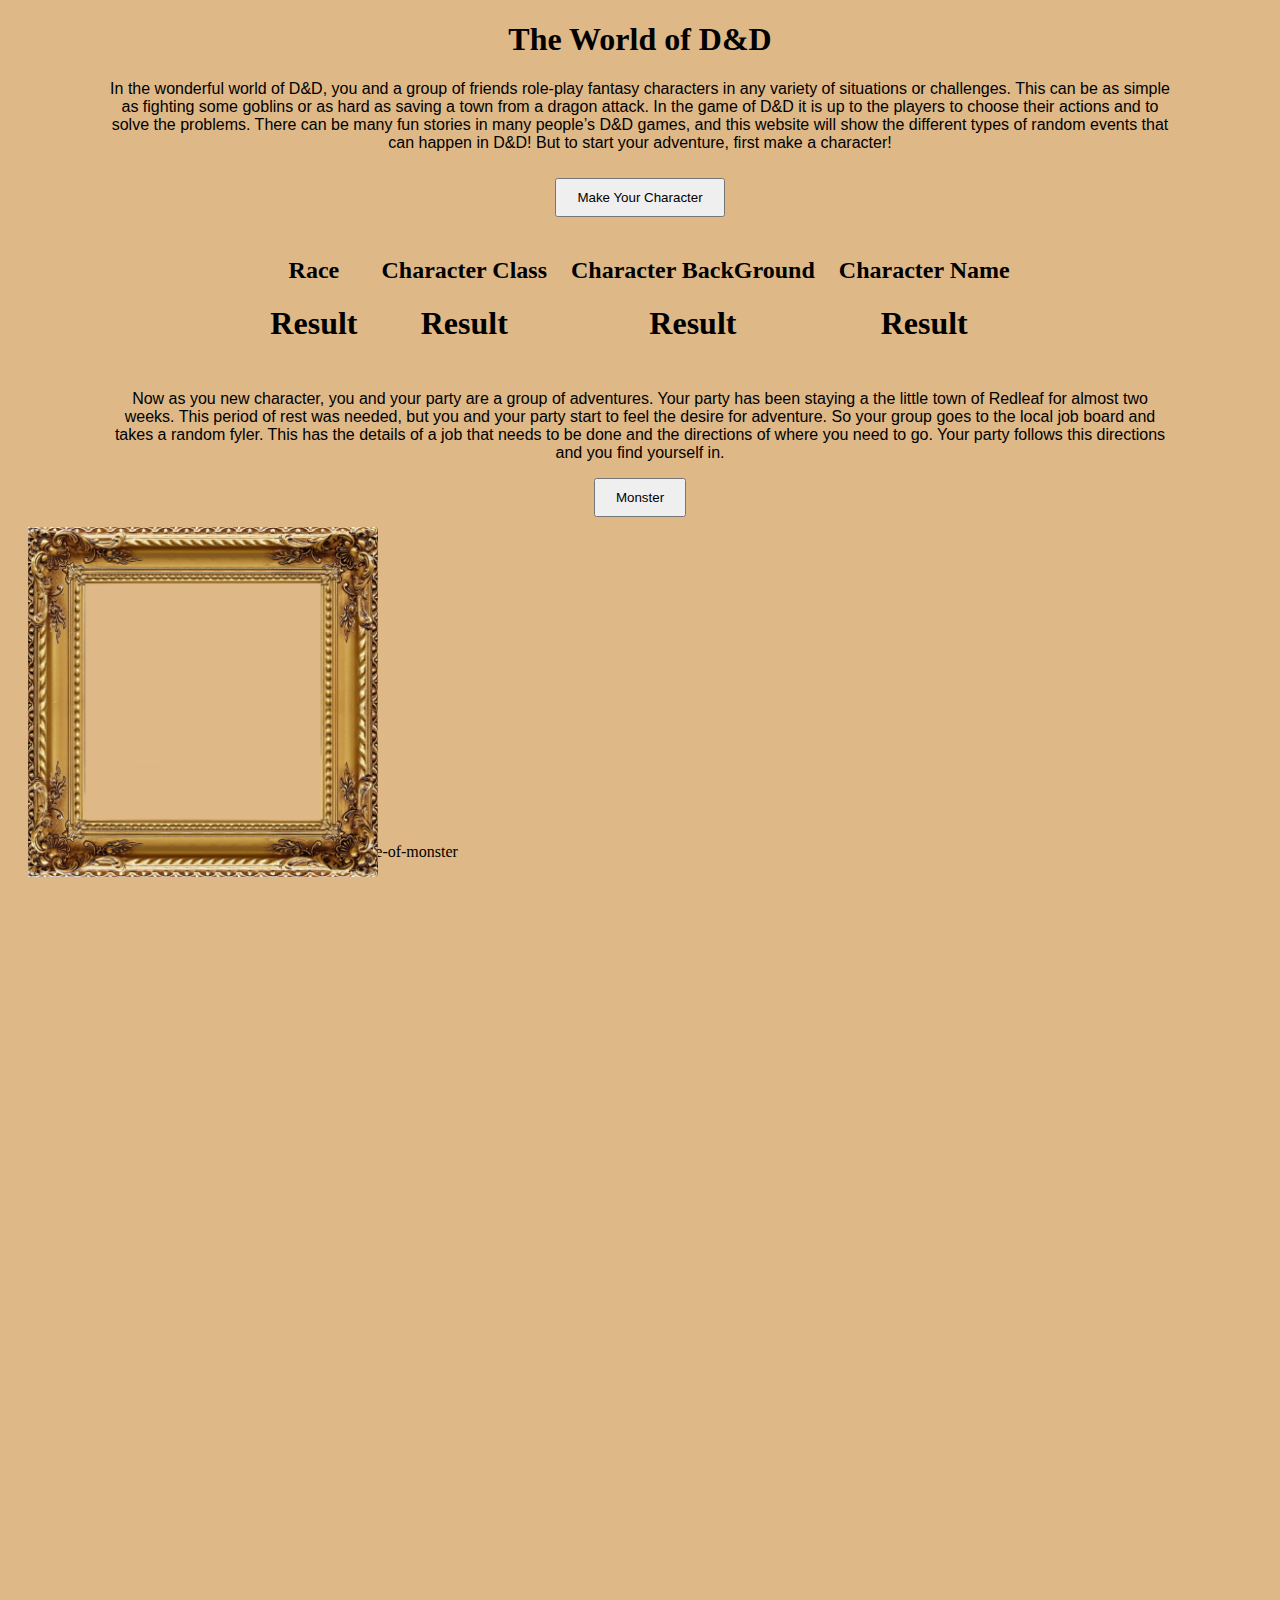
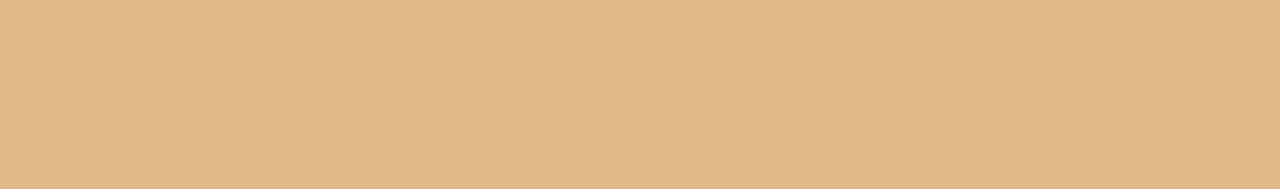
==== main.html @ ddc4aee4 "added monster ramdomizer" ====
<!DOCTYPE html>
<html lang="en">
  <head>
    <meta charset="UTF-8" />
    <meta http-equiv="X-UA-Compatible" content="IE=edge" />
    <meta name="viewport" content="width=device-width, initial-scale=1.0" />
    <link rel="stylesheet" href="./style/main.css" />
    <script src="./script/script.js" defer></script>
    <title>D&D Character Creator</title>
  </head>
  <body>
    <h1>The World of D&D</h1>
    <p>
      In the wonderful world of D&D, you and a group of friends role-play
      fantasy characters in any variety of situations or challenges. This can be
      as simple as fighting some goblins or as hard as saving a town from a
      dragon attack. In the game of D&D it is up to the players to choose their
      actions and to solve the problems. There can be many fun stories in many
      people’s D&D games, and this website will show the different types of
      random events that can happen in D&D! But to start your adventure, first
      make a character!
    </p>

    <div class="buttoncenter"><button>Make Your Character</button></div>
    <div>
      <h2>Race</h2>
      <h1 class="racelist">Result</h1>
    </div>

    <div>
      <h2>Character Class</h2>
      <h1 class="classlist">Result</h1>
    </div>

    <div>
      <h2>Character BackGround</h2>
      <h1 class="backgroundlist">Result</h1>
    </div>

    <div>
      <h2>Character Name</h2>
      <h1 class="namelist">Result</h1>
    </div>

    <p>
      Now as you new character, you and your party are a group of adventures.
      Your party has been staying a the little town of Redleaf for almost two
      weeks. This period of rest was needed, but you and your party start to
      feel the desire for adventure. So your group goes to the local job board
      and takes a random fyler. This has the details of a job that needs to be
      done and the directions of where you need to go. Your party follows this
      directions and you find yourself in.
    </p>

    <button id="jsstyle" onclick="display_monster_image();">Monster</button>

    <figure>
      <img class="monsterlist" scr="monsterlist" alt="image-of-monster" />
      <img
        class="frame"
        src="./images/golden-baroque-frame-transparent_720.png"
        alt="picture-frame"
      />
    </figure>
  </body>
</html>
---- style/main.css ----
body {
  text-align: center;
  background-color: burlywood;
}

p {
  font-family: "Franklin Gothic Medium", "Arial Narrow", Arial, sans-serif;
  font-size: 16px;
  padding-left: 100px;
  padding-right: 100px;
}

/*h2 {
  font-family: 
  font-size: 36px;
}*/

div {
  display: inline-block;
  padding: 10px;
}

button {
  display: block;
  padding: 10px 20px;

  margin: 0 auto;
}

.buttoncenter {
  display: flex;
  justify-content: center;
}

img {
  display: block;
  max-width: 350px;
  width: 100%;
  margin: 0 auto;
  padding: 10px 20px;
  align-self: center;
}

figure {
  margin: 0;
  position: relative;
  padding-top: 100%;
}

img {
  width: 100%;
  display: block;
}

.frame {
  position: absolute;
  top: 0;
}

.monsterlist {
  position: absolute;
  width: 40%;
  top: 25%;
  left: 15%;
}
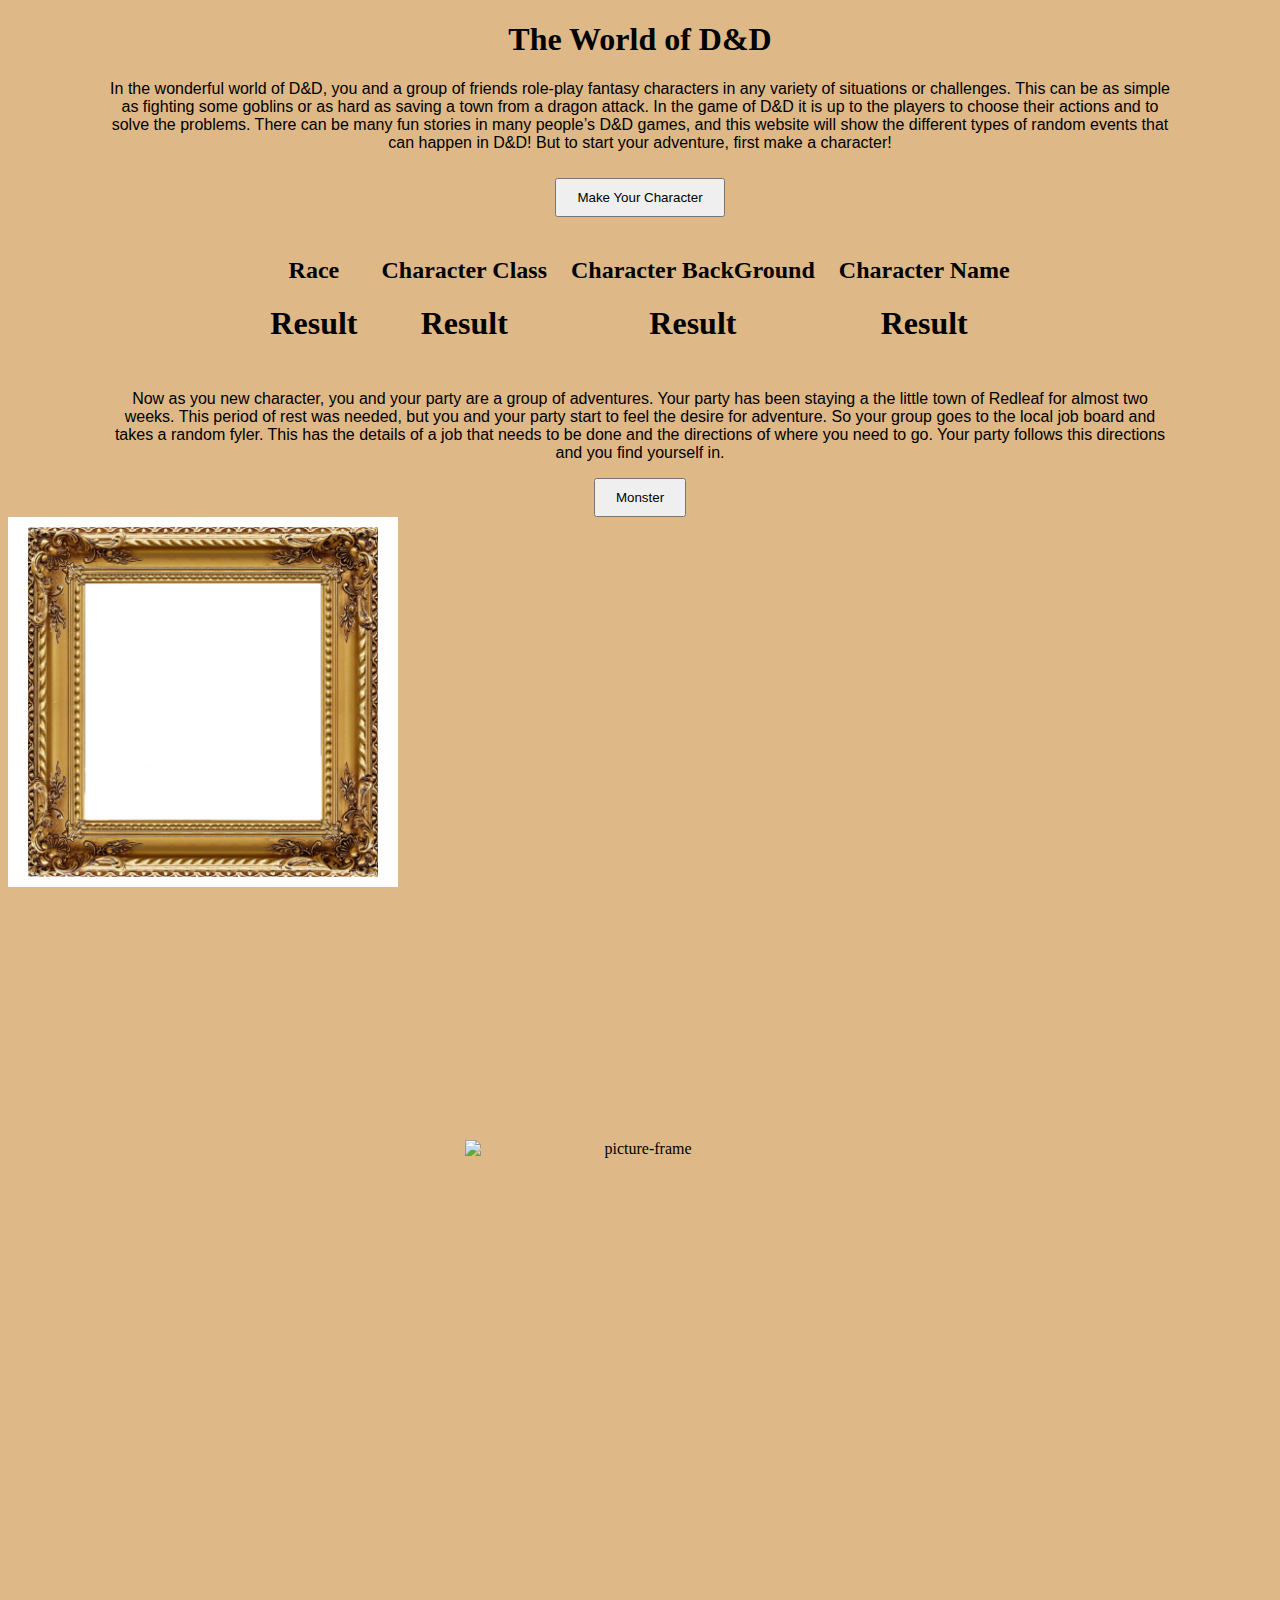
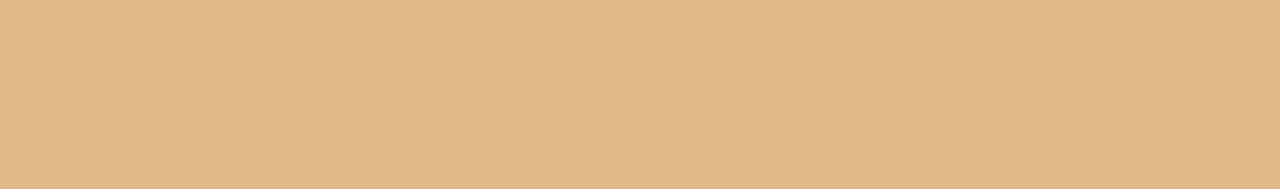
==== commit 302ca664: "fixing monster frame" ====
--- a/main.html
+++ b/main.html
@@ -55,12 +55,12 @@
     <button id="jsstyle" onclick="display_monster_image();">Monster</button>
 
     <figure>
-      <img class="monsterlist" scr="monsterlist" alt="image-of-monster" />
       <img
         class="frame"
         src="./images/golden-baroque-frame-transparent_720.png"
         alt="picture-frame"
       />
+      <img class="monster" src="" alt="picture-frame" />
     </figure>
   </body>
 </html>
--- a/style/main.css
+++ b/style/main.css
@@ -46,20 +46,21 @@
   position: relative;
   padding-top: 100%;
 }
-
 img {
   width: 100%;
   display: block;
 }
-
 .frame {
   position: absolute;
   top: 0;
+  background: white;
 }
-
-.monsterlist {
+.monster {
   position: absolute;
-  width: 40%;
-  top: 25%;
-  left: 15%;
+  width: 50%;
+  top: 0;
+  left: 0;
+  right: 0;
+  bottom: 0;
+  margin: auto;
 }
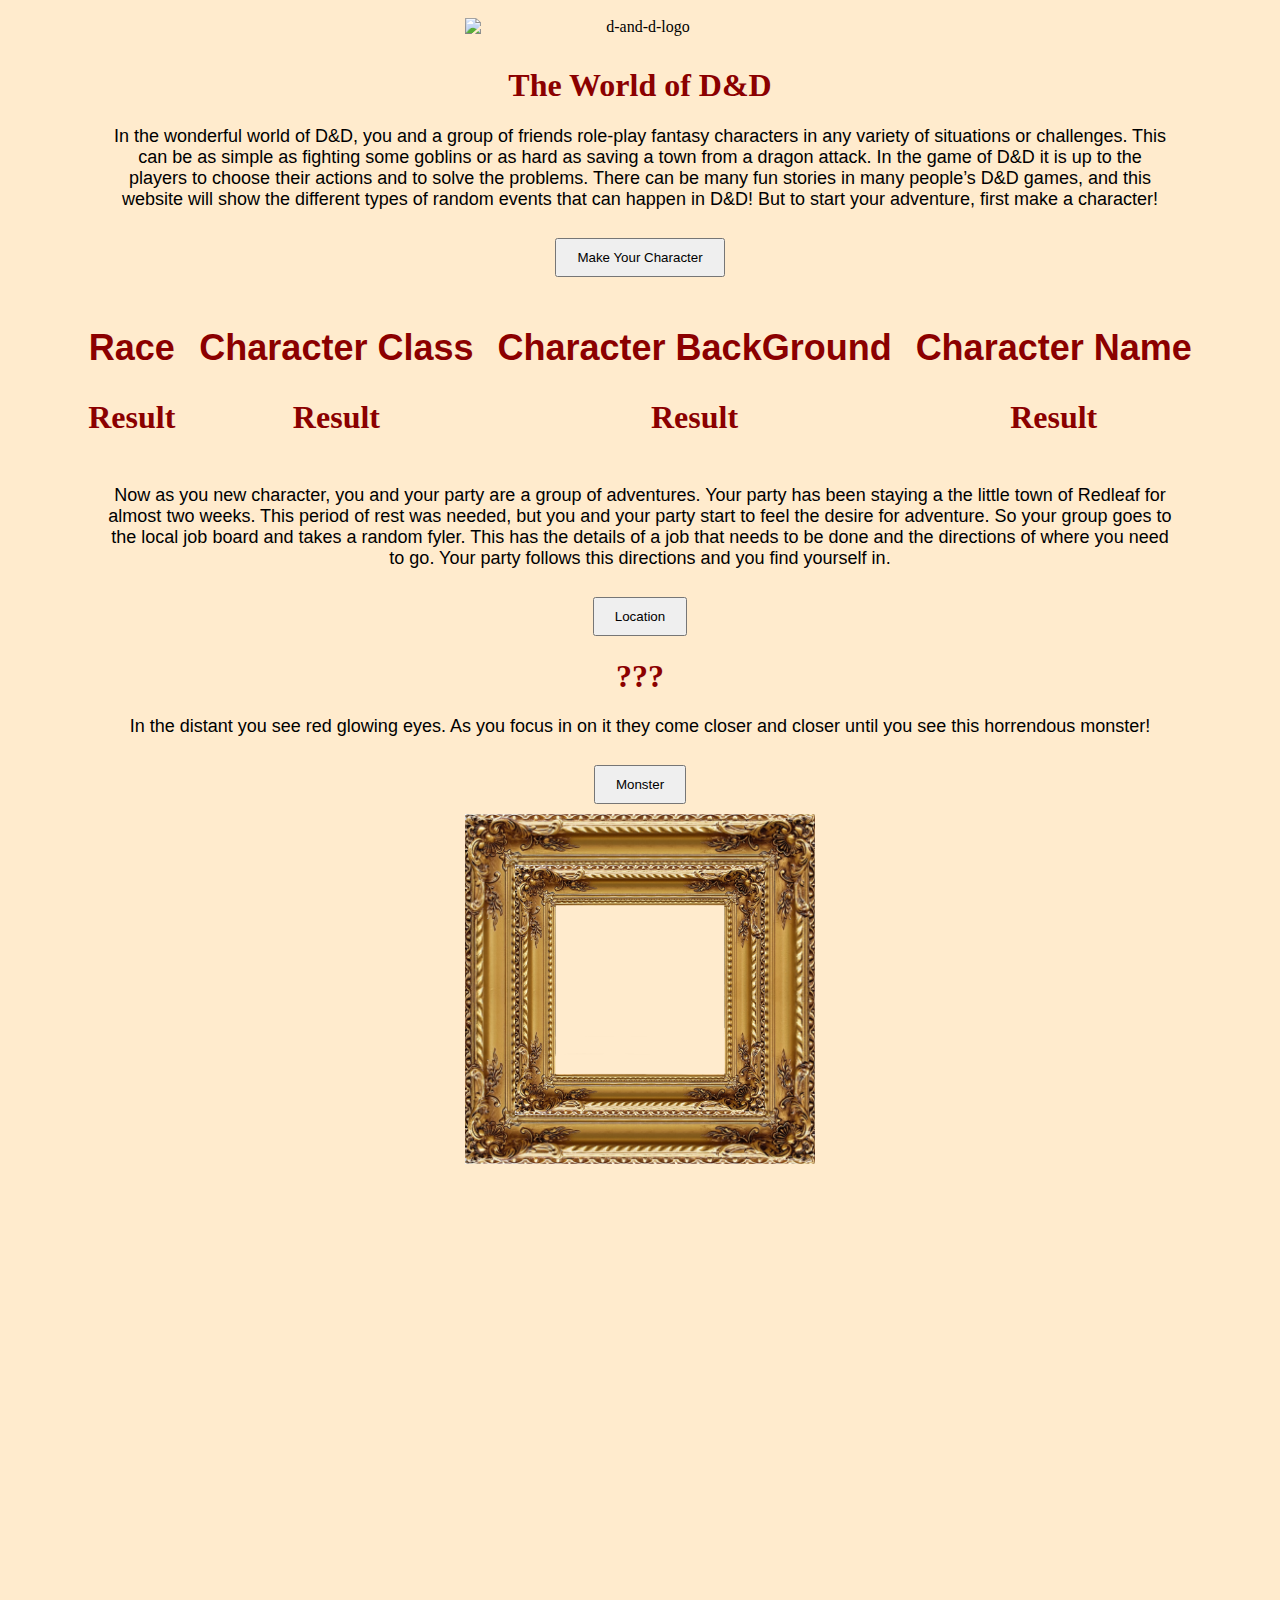
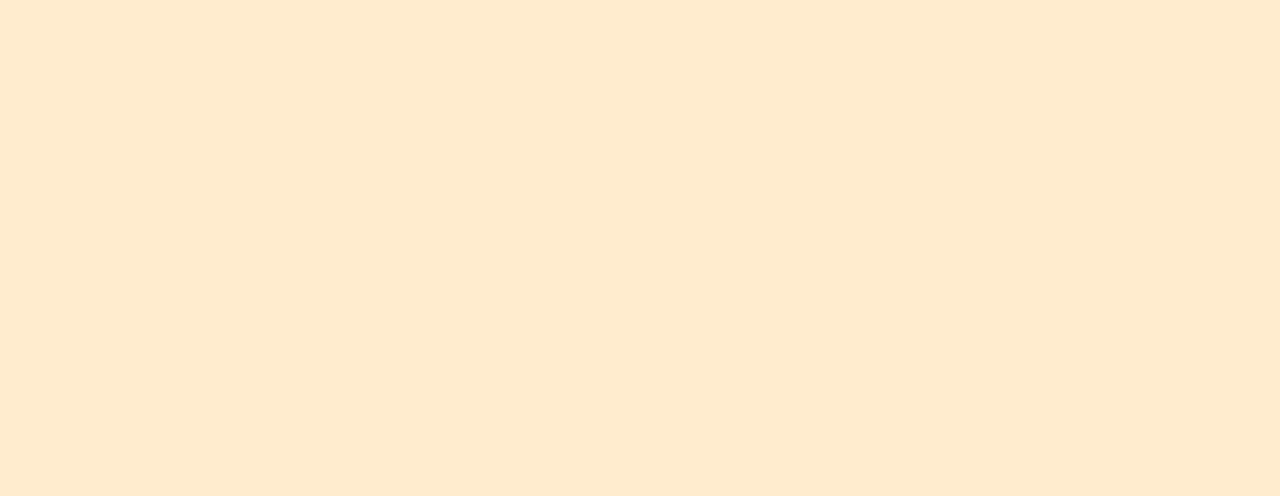
==== commit c22b5bac: "fixed monster images and added quest button" ====
--- a/main.html
+++ b/main.html
@@ -9,6 +9,8 @@
     <title>D&D Character Creator</title>
   </head>
   <body>
+    <img src="" alt="d-and-d-logo" />
+
     <h1>The World of D&D</h1>
     <p>
       In the wonderful world of D&D, you and a group of friends role-play
@@ -52,15 +54,31 @@
       directions and you find yourself in.
     </p>
 
+    <div>
+      <button class="quest">Location</button>
+      <h1 class="locationlist">???</h1>
+      <p>
+        In the distant you see red glowing eyes. As you focus in on it they come
+        closer and closer until you see this horrendous monster!
+      </p>
+    </div>
+
     <button id="jsstyle" onclick="display_monster_image();">Monster</button>
 
     <figure>
+      <div class="frame-moving">
+        <img
+          class="frame"
+          src="./images/golden-baroque-frame-transparent_720.png"
+          alt="picture-frame"
+        />
+      </div>
+
       <img
-        class="frame"
+        class="monster"
         src="./images/golden-baroque-frame-transparent_720.png"
-        alt="picture-frame"
+        alt="monster-img"
       />
-      <img class="monster" src="" alt="picture-frame" />
     </figure>
   </body>
 </html>
--- a/style/main.css
+++ b/style/main.css
@@ -1,19 +1,24 @@
 body {
   text-align: center;
-  background-color: burlywood;
+  background-color: blanchedalmond;
 }
 
 p {
-  font-family: "Franklin Gothic Medium", "Arial Narrow", Arial, sans-serif;
-  font-size: 16px;
+  font-family: "Lucida Sans", "Lucida Sans Regular", "Lucida Grande",
+    "Lucida Sans Unicode", Geneva, Verdana, sans-serif;
+  font-size: 18px;
   padding-left: 100px;
   padding-right: 100px;
 }
 
-/*h2 {
-  font-family: 
+h1 {
+  color: darkred;
+}
+h2 {
+  color: darkred;
+  font-family: Impact, Haettenschweiler, "Arial Narrow Bold", sans-serif;
   font-size: 36px;
-}*/
+}
 
 div {
   display: inline-block;
@@ -46,21 +51,27 @@
   position: relative;
   padding-top: 100%;
 }
+
 img {
   width: 100%;
   display: block;
 }
+
 .frame {
   position: absolute;
   top: 0;
-  background: white;
 }
+
+.frame-moving {
+  display: flex;
+  justify-content: center;
+}
+
 .monster {
   position: absolute;
-  width: 50%;
-  top: 0;
-  left: 0;
-  right: 0;
-  bottom: 0;
-  margin: auto;
+  width: 30%;
+  top: 4%;
+  left: 38.5%;
+  max-width: 250px;
+  height: 250px;
 }
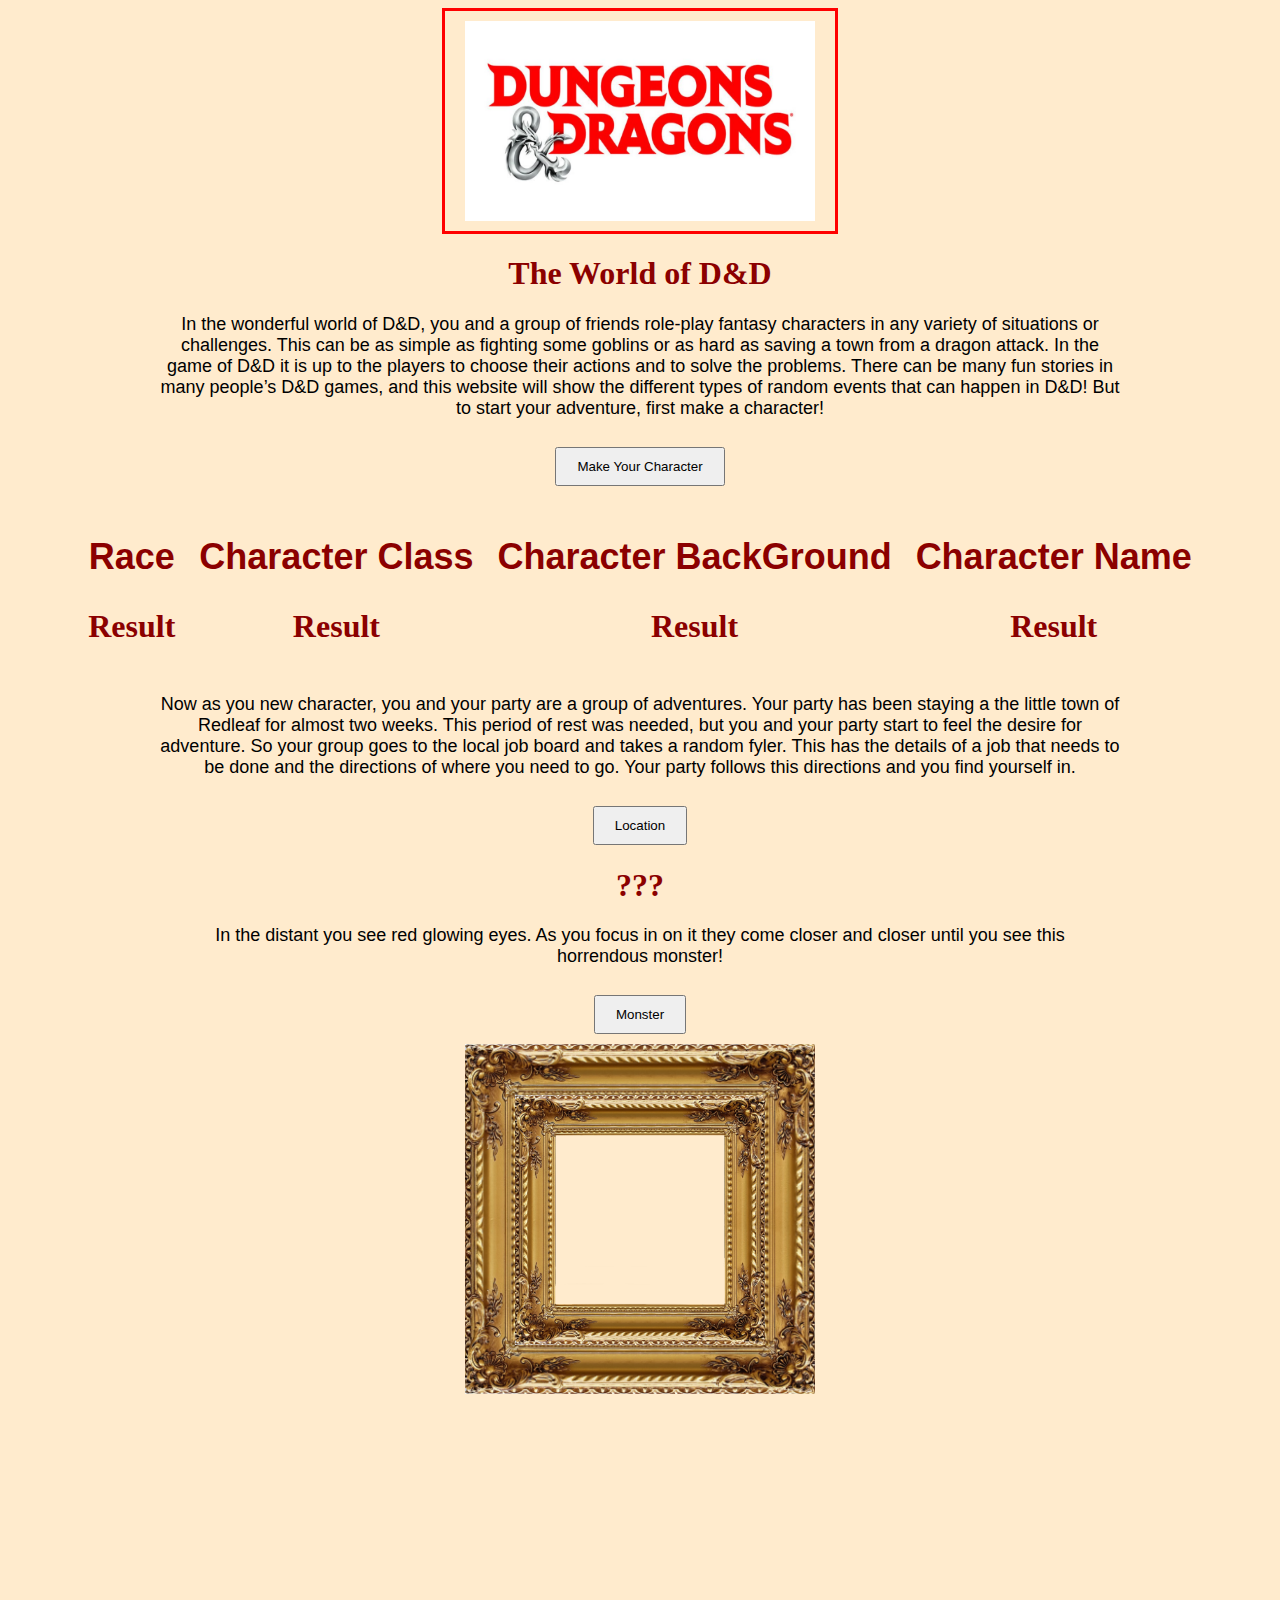
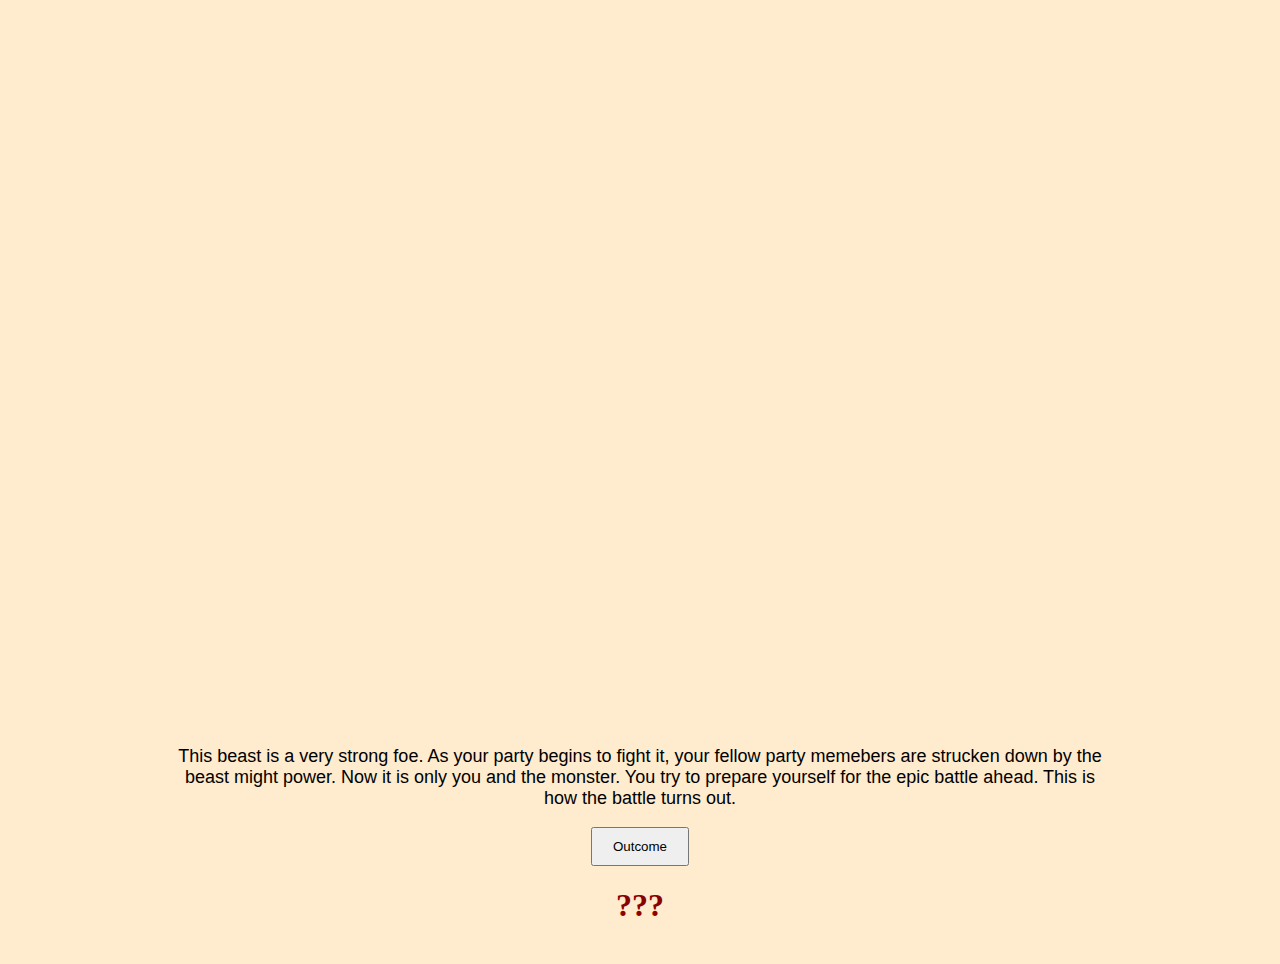
==== commit 523f3b0d: "fix logo image and double monster display issue" ====
--- a/main.html
+++ b/main.html
@@ -9,7 +9,7 @@
     <title>D&D Character Creator</title>
   </head>
   <body>
-    <img src="" alt="d-and-d-logo" />
+    <img class="firstpic" src="./images/D-D-Logo.jpg" alt="d-and-d-logo" />
 
     <h1>The World of D&D</h1>
     <p>
@@ -80,5 +80,16 @@
         alt="monster-img"
       />
     </figure>
+
+    <div>
+      <p>
+        This beast is a very strong foe. As your party begins to fight it, your
+        fellow party memebers are strucken down by the beast might power. Now it
+        is only you and the monster. You try to prepare yourself for the epic
+        battle ahead. This is how the battle turns out.
+      </p>
+      <button class="battle">Outcome</button>
+      <h1 class="battlelist">???</h1>
+    </div>
   </body>
 </html>
--- a/style/main.css
+++ b/style/main.css
@@ -7,8 +7,8 @@
   font-family: "Lucida Sans", "Lucida Sans Regular", "Lucida Grande",
     "Lucida Sans Unicode", Geneva, Verdana, sans-serif;
   font-size: 18px;
-  padding-left: 100px;
-  padding-right: 100px;
+  padding-left: 150px;
+  padding-right: 150px;
 }
 
 h1 {
@@ -45,6 +45,13 @@
   padding: 10px 20px;
   align-self: center;
 }
+.firstpic {
+  height: 200px;
+  width: 100vw;
+  border: 3px solid red;
+  margin: none;
+  padding: none;
+}
 
 figure {
   margin: 0;
@@ -75,3 +82,6 @@
   max-width: 250px;
   height: 250px;
 }
+.monsterlist {
+  display: none;
+}
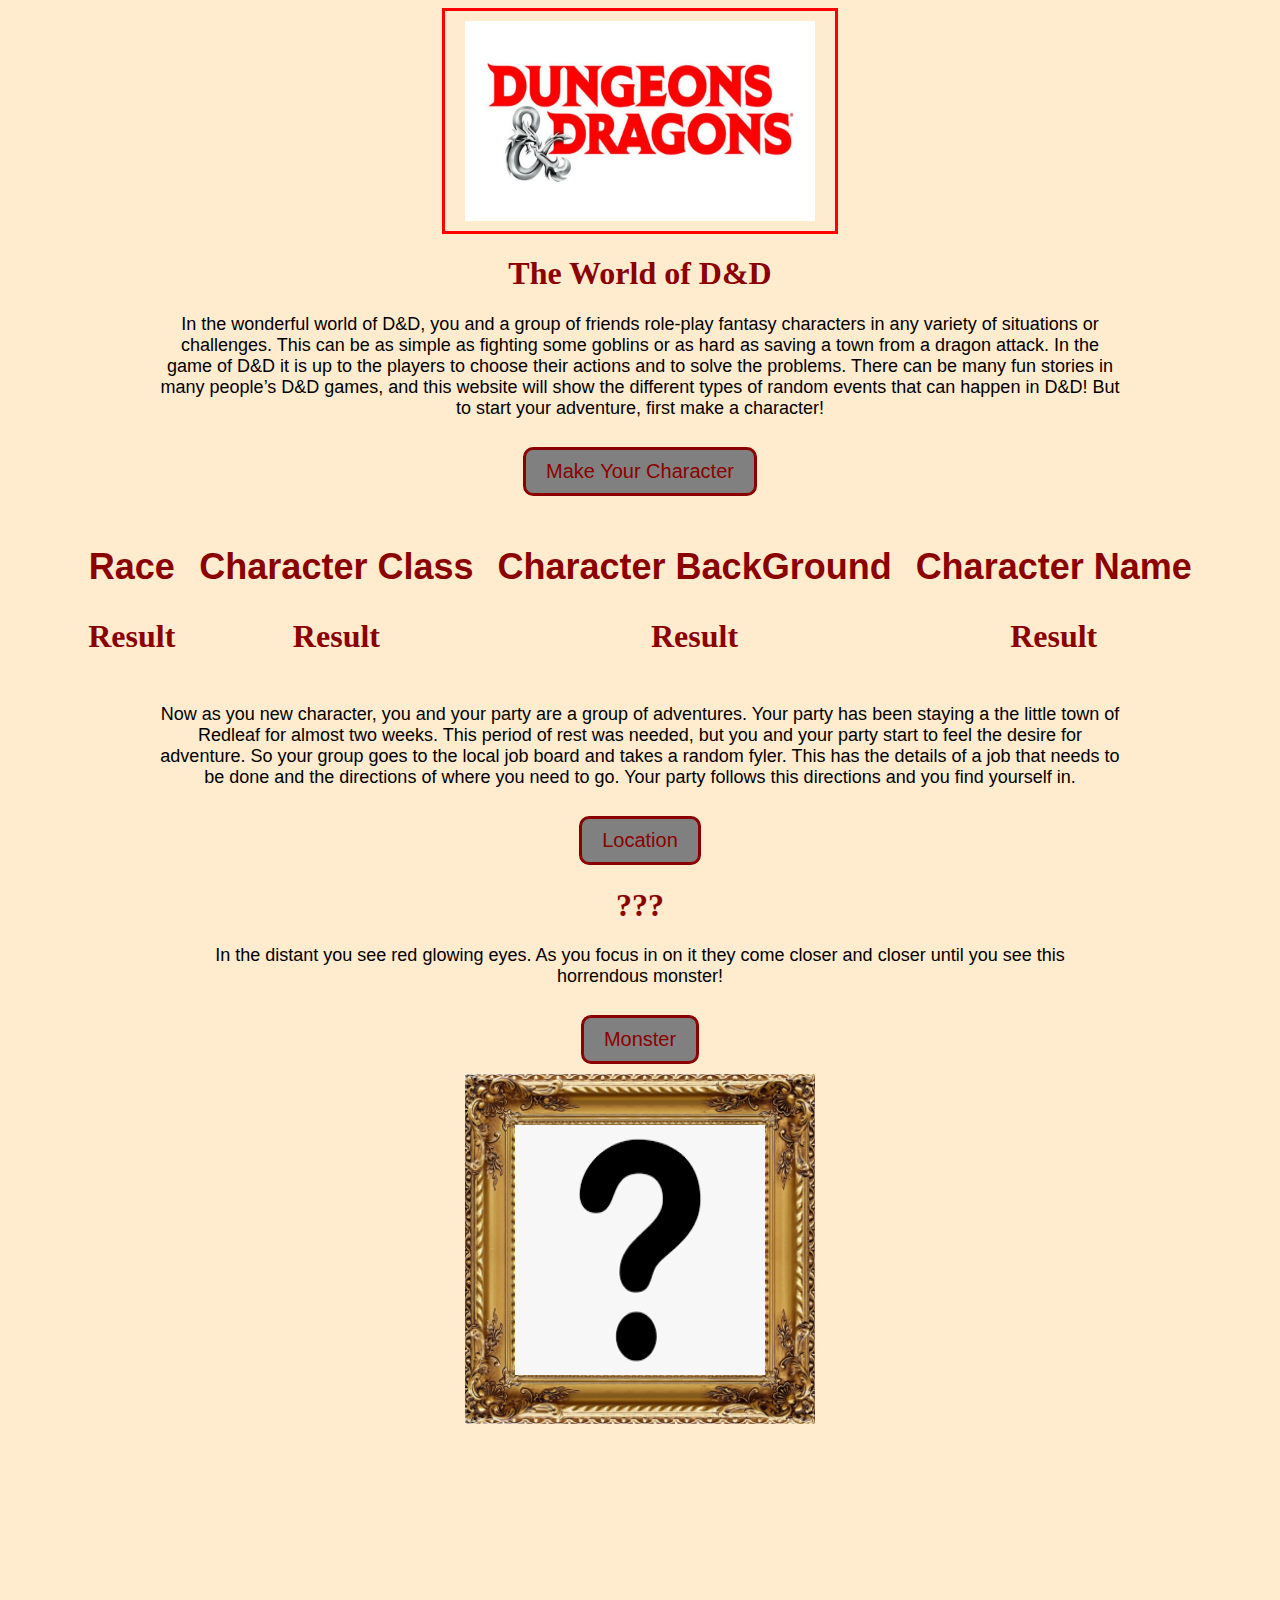
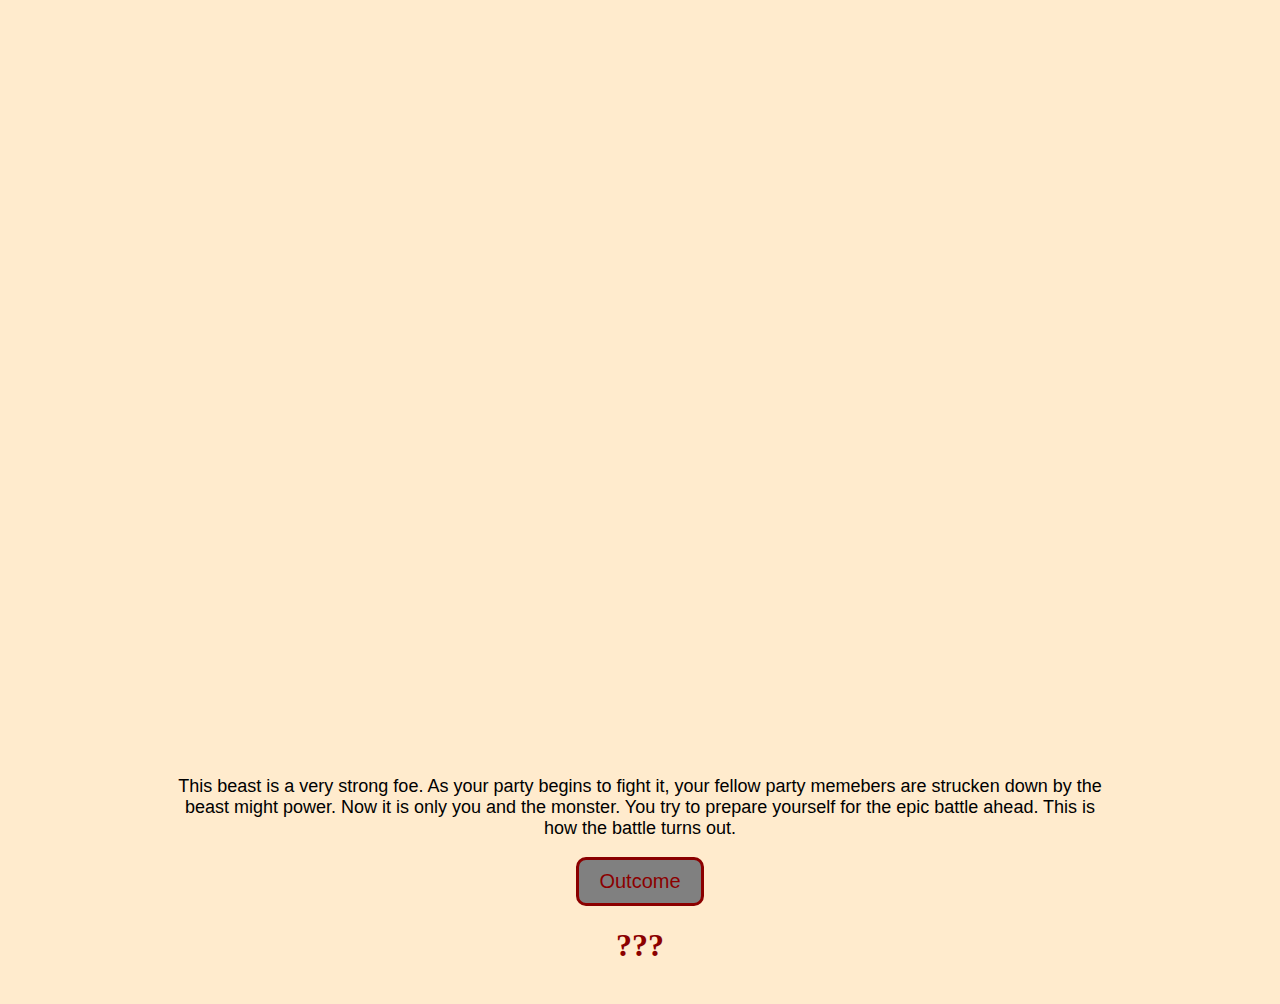
==== commit d97df833: "finished ending array and started on clean up" ====
--- a/main.html
+++ b/main.html
@@ -73,15 +73,10 @@
           alt="picture-frame"
         />
       </div>
-
-      <img
-        class="monster"
-        src="./images/golden-baroque-frame-transparent_720.png"
-        alt="monster-img"
-      />
+      <img class="monster" src="./images/question mark.png" alt="monster-img" />
     </figure>
 
-    <div>
+    <div class="ending">
       <p>
         This beast is a very strong foe. As your party begins to fight it, your
         fellow party memebers are strucken down by the beast might power. Now it
--- a/style/main.css
+++ b/style/main.css
@@ -28,8 +28,13 @@
 button {
   display: block;
   padding: 10px 20px;
-
+  color: darkred;
+  border: 3px solid darkred;
+  font-family: Impact, Haettenschweiler, "Arial Narrow Bold", sans-serif;
+  background-color: grey;
   margin: 0 auto;
+  font-size: 20px;
+  border-radius: 10px;
 }
 
 .buttoncenter {
@@ -85,3 +90,44 @@
 .monsterlist {
   display: none;
 }
+
+.ending {
+}
+
+/* Mobile Rules*/
+@media (max-width: 767px) {
+  p {
+    font-family: "Lucida Sans", "Lucida Sans Regular", "Lucida Grande",
+      "Lucida Sans Unicode", Geneva, Verdana, sans-serif;
+    font-size: 18px;
+    padding-left: 10px;
+    padding-right: 10px;
+  }
+  .firstpic {
+    height: 100px;
+    width: 200px;
+    border: 3px solid red;
+    margin: none;
+    padding: none;
+  }
+  .monster {
+    position: absolute;
+    width: 68%;
+    top: 13%;
+    left: 10%;
+    max-width: 250px;
+    height: 250px;
+  }
+  h1 {
+    color: darkred;
+    padding-bottom: none;
+    margin: none;
+  }
+  h2 {
+    color: darkred;
+    font-family: Impact, Haettenschweiler, "Arial Narrow Bold", sans-serif;
+    font-size: 36px;
+    padding-bottom: none;
+    margin: none;
+  }
+}
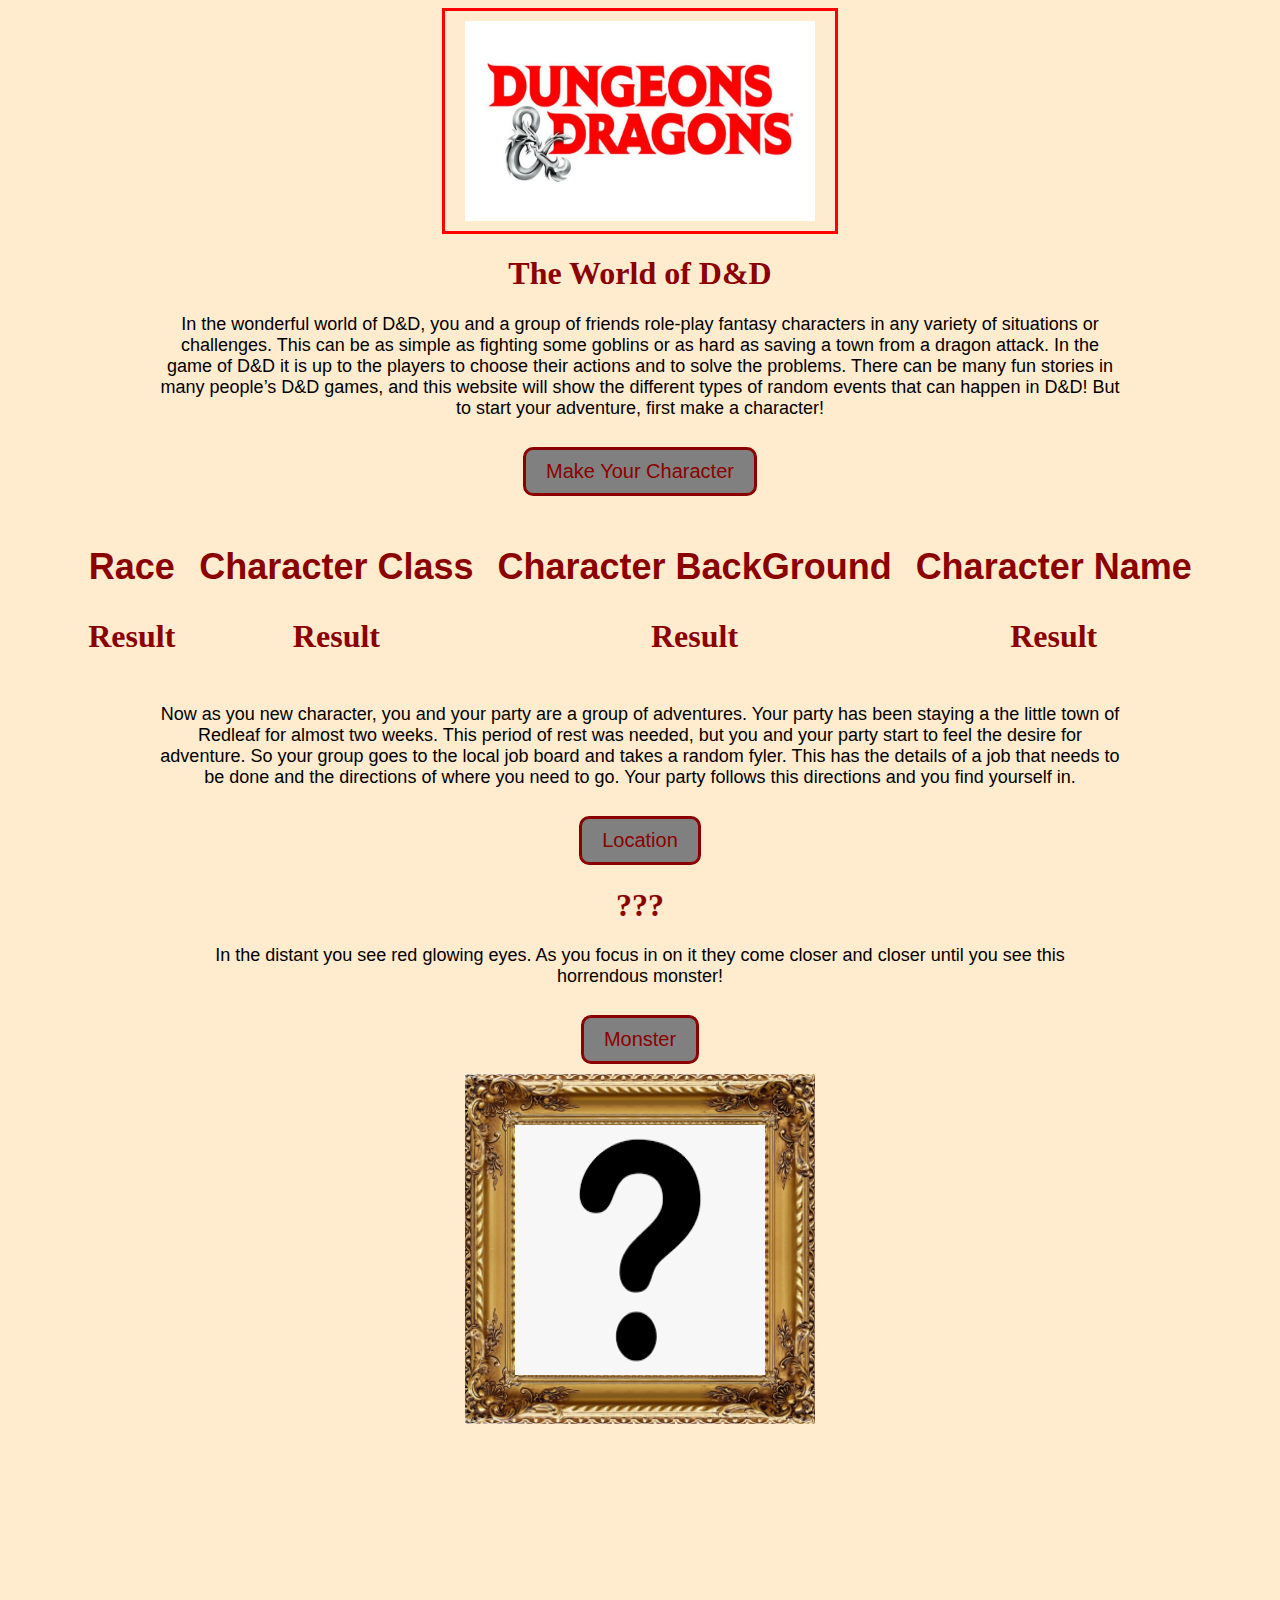
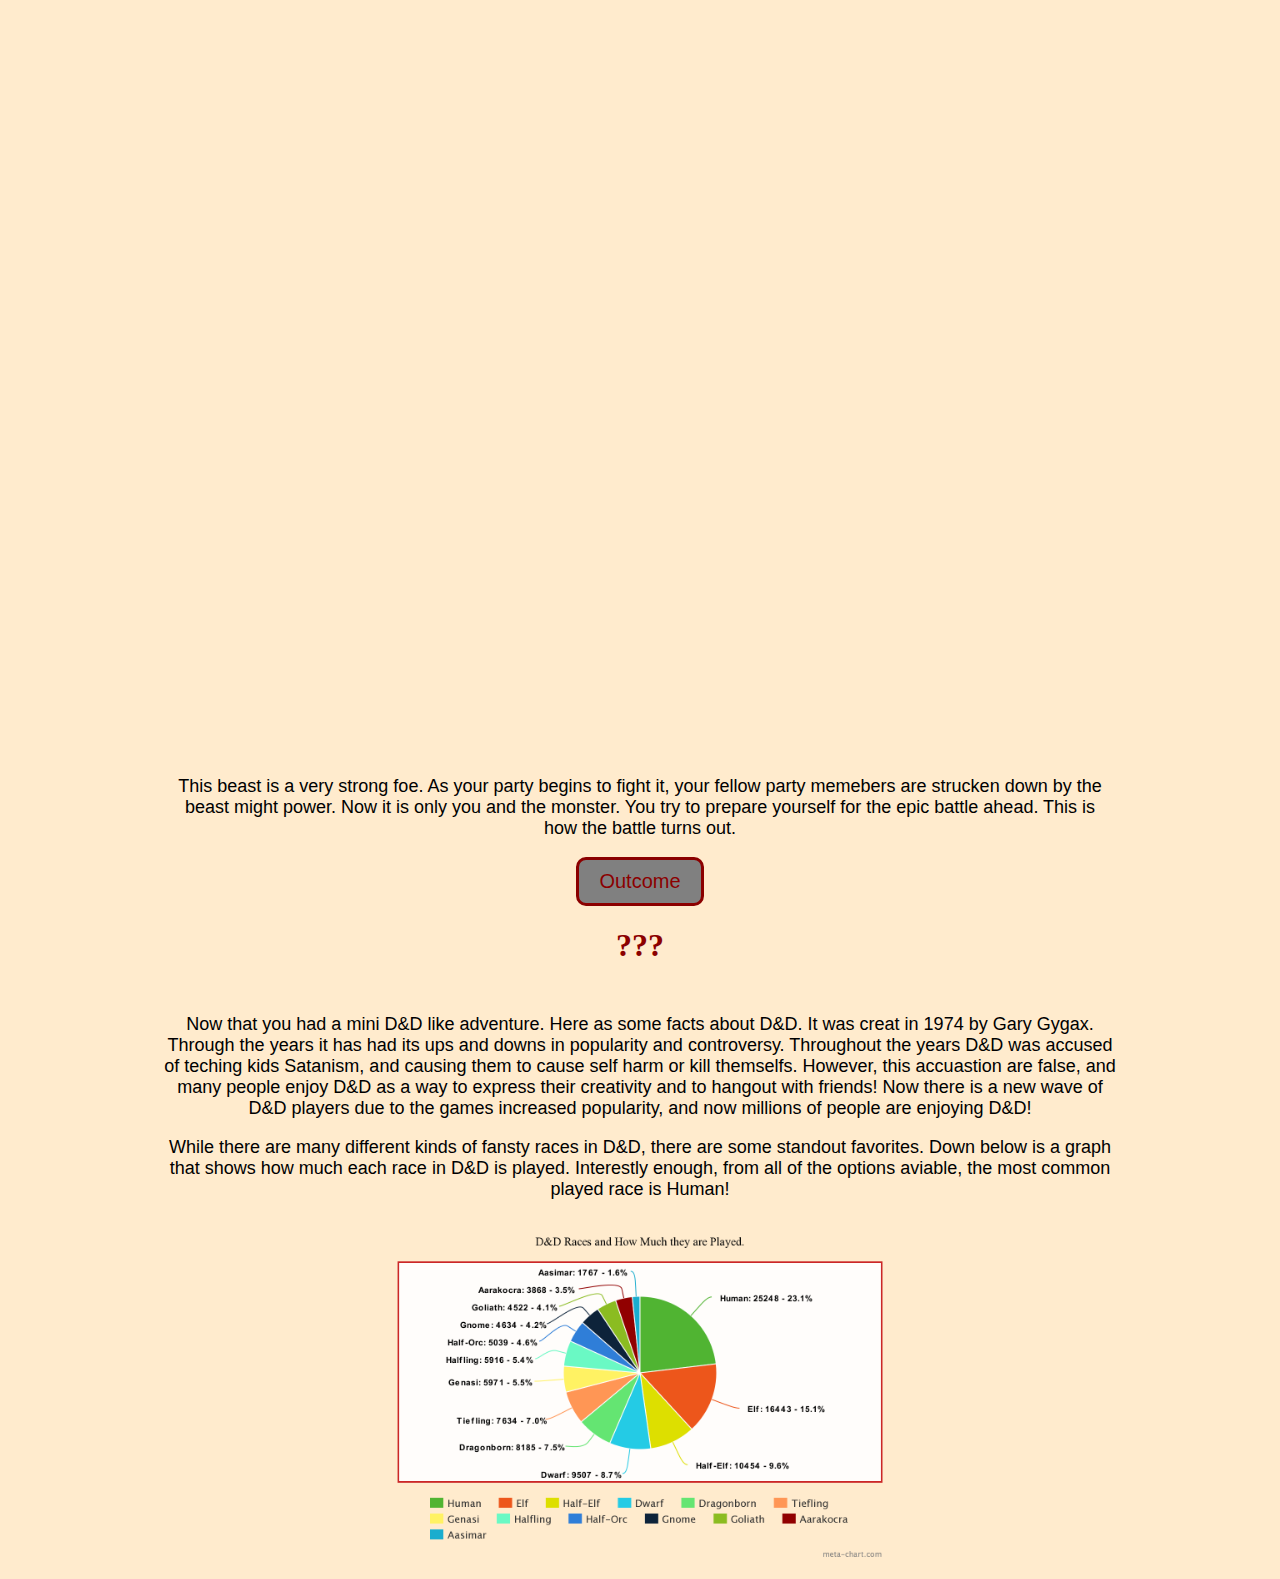
==== commit 42d8c96c: "added chart" ====
--- a/main.html
+++ b/main.html
@@ -86,5 +86,29 @@
       <button class="battle">Outcome</button>
       <h1 class="battlelist">???</h1>
     </div>
+
+    <p>
+      Now that you had a mini D&D like adventure. Here as some facts about D&D.
+      It was creat in 1974 by Gary Gygax. Through the years it has had its ups
+      and downs in popularity and controversy. Throughout the years D&D was
+      accused of teching kids Satanism, and causing them to cause self harm or
+      kill themselfs. However, this accuastion are false, and many people enjoy
+      D&D as a way to express their creativity and to hangout with friends! Now
+      there is a new wave of D&D players due to the games increased popularity,
+      and now millions of people are enjoying D&D!
+    </p>
+
+    <p>
+      While there are many different kinds of fansty races in D&D, there are
+      some standout favorites. Down below is a graph that shows how much each
+      race in D&D is played. Interestly enough, from all of the options aviable,
+      the most common played race is Human!
+    </p>
+
+    <img
+      class="chart"
+      src="./images/chart.png"
+      alt="chart-of-played-d-and-d-races"
+    />
   </body>
 </html>
--- a/style/main.css
+++ b/style/main.css
@@ -58,6 +58,14 @@
   padding: none;
 }
 
+.chart {
+  display: block;
+  max-width: 500px;
+  width: 100%;
+  margin: 0 auto;
+  padding: 10px 20px;
+  align-self: center;
+}
 figure {
   margin: 0;
   position: relative;
@@ -92,6 +100,8 @@
 }
 
 .ending {
+  display: inline-block;
+  position: relative;
 }
 
 /* Mobile Rules*/
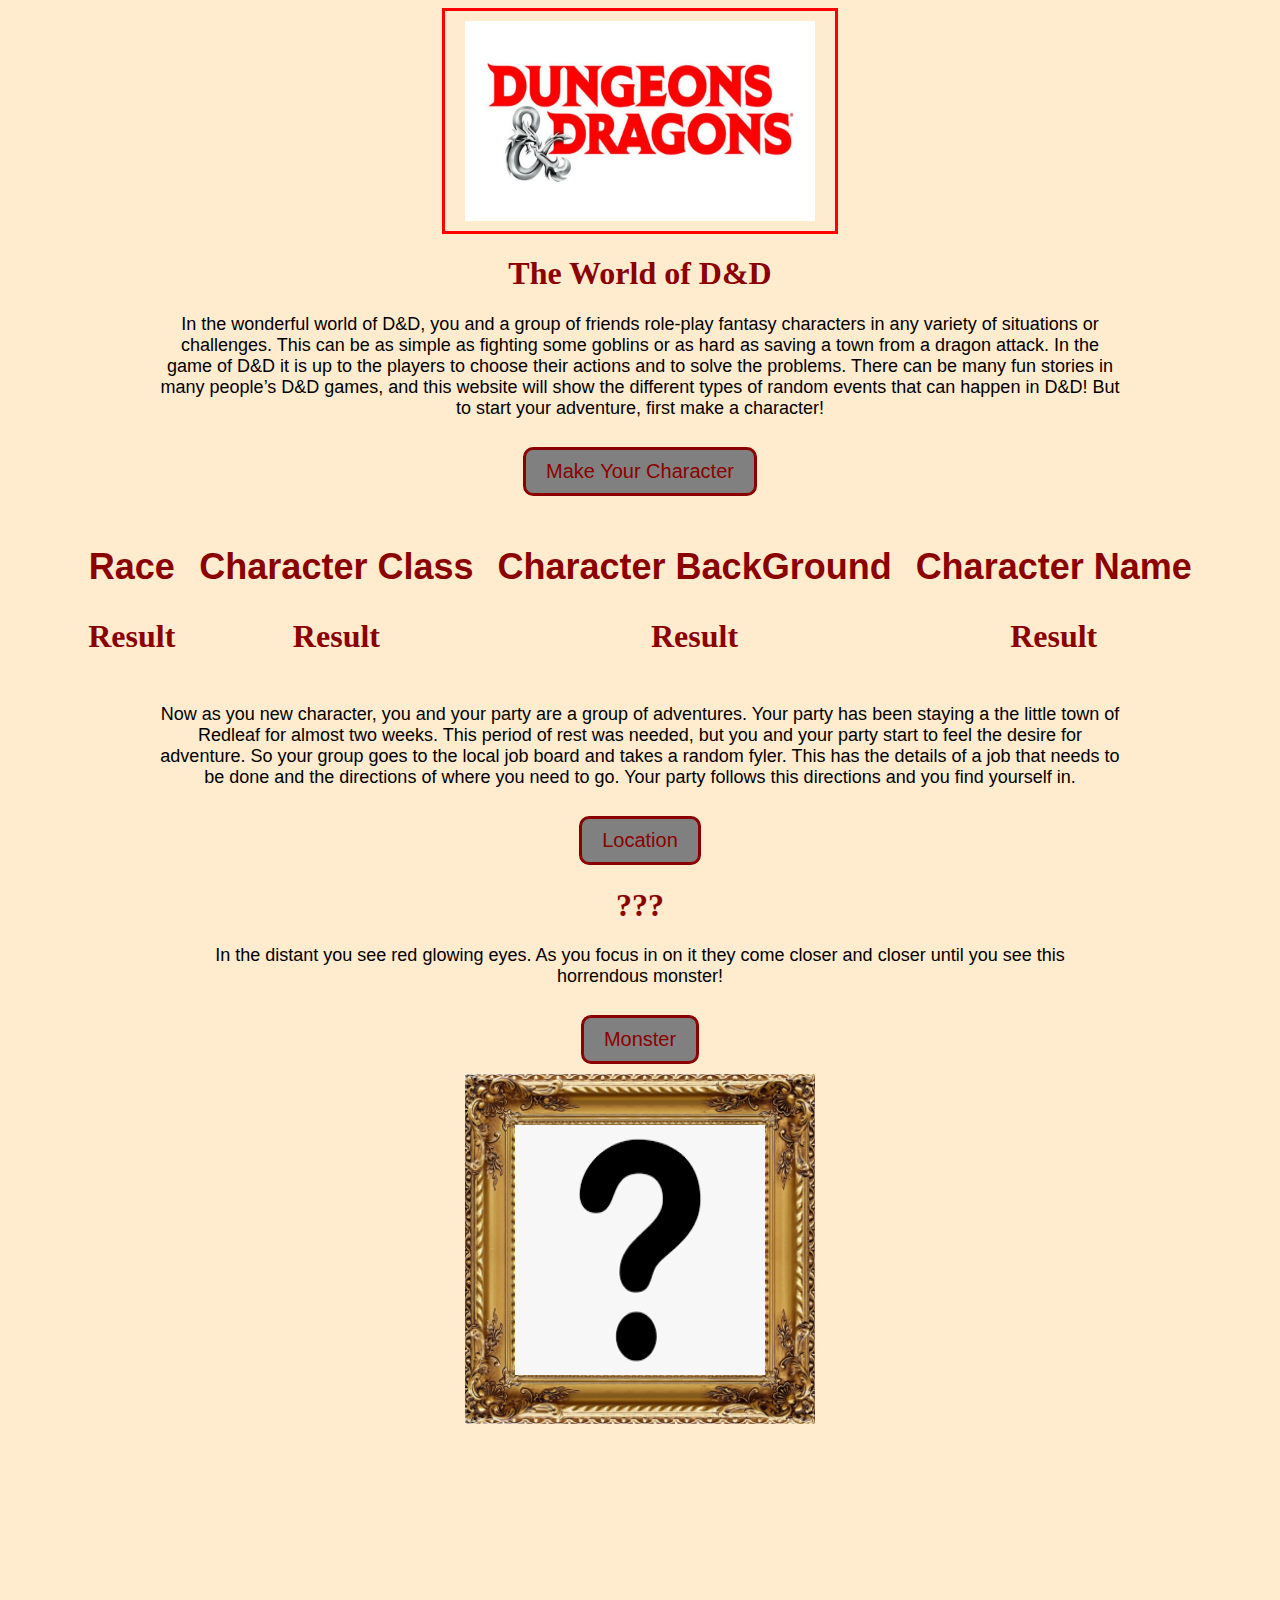
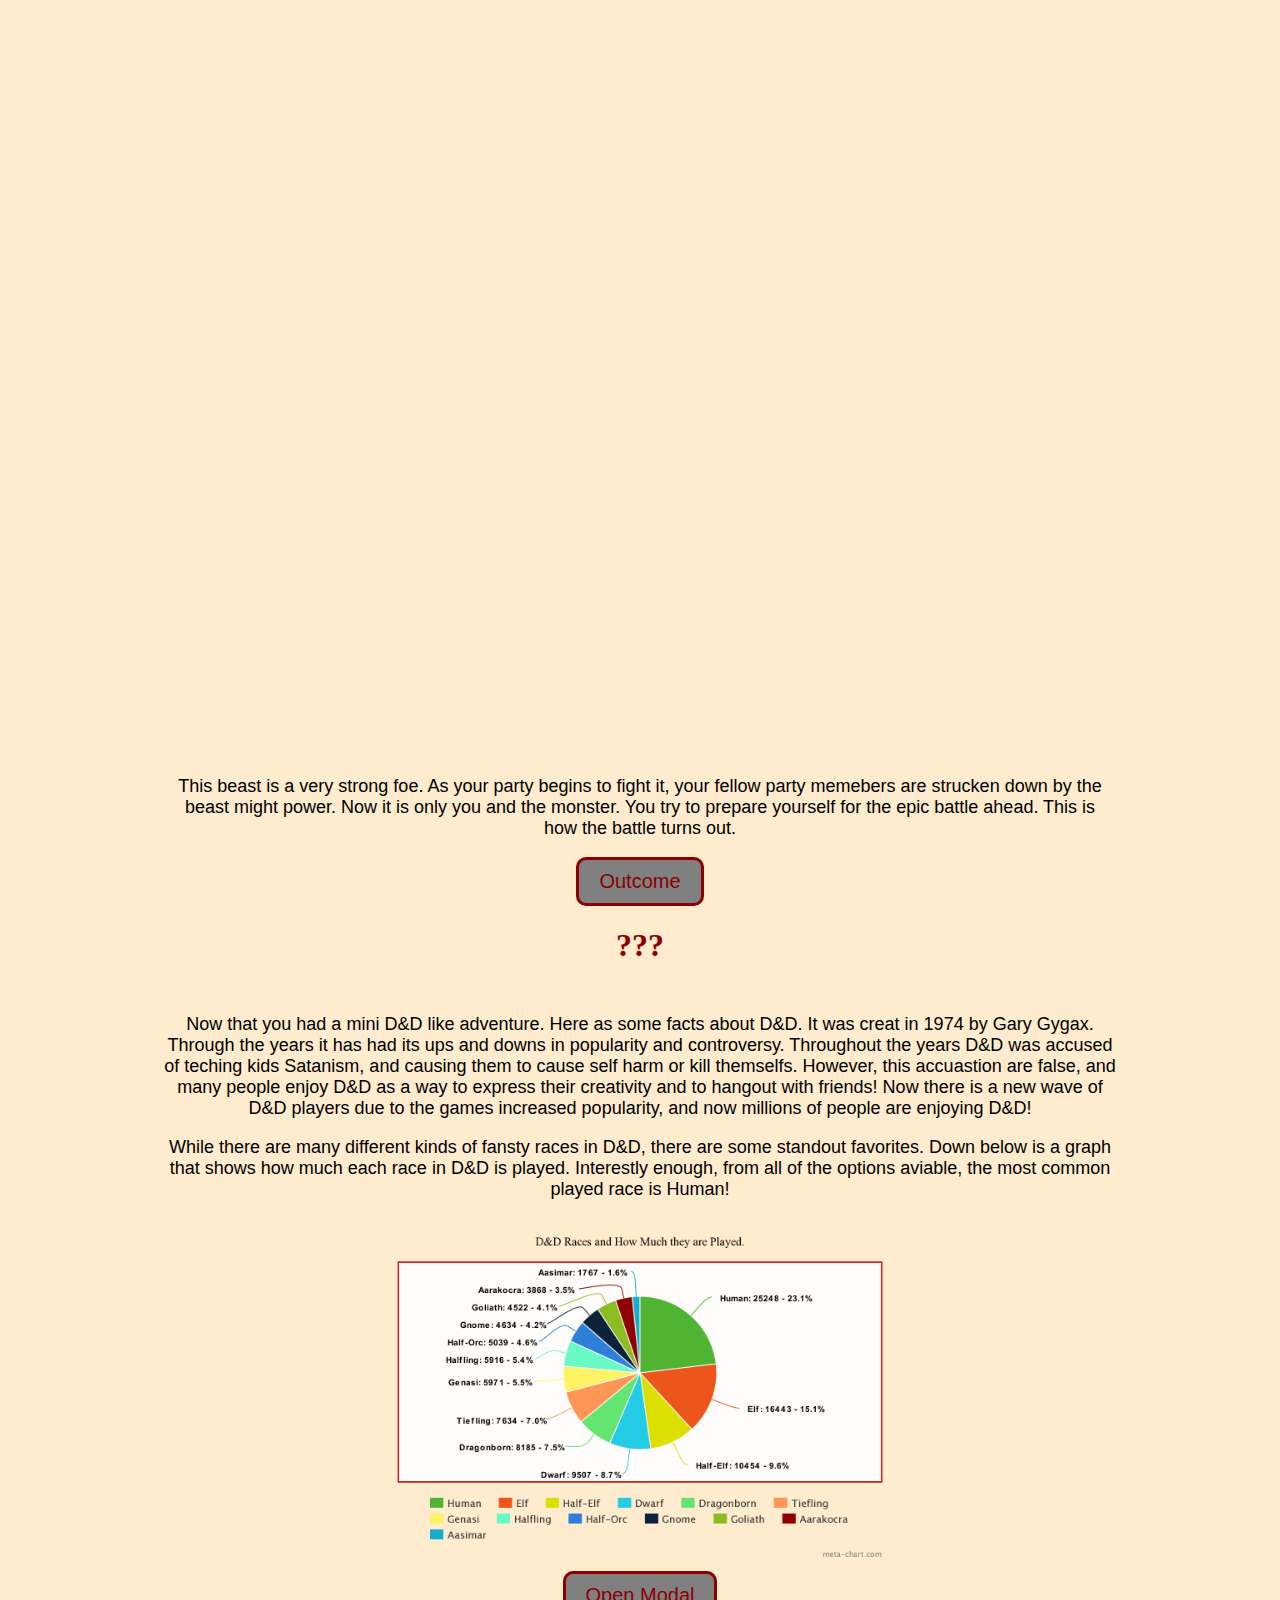
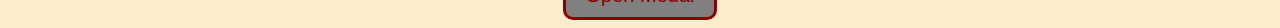
==== commit 7b35499b: "try to add modal" ====
--- a/main.html
+++ b/main.html
@@ -110,5 +110,13 @@
       src="./images/chart.png"
       alt="chart-of-played-d-and-d-races"
     />
+
+    <button id="myBtn">Open Modal</button>
+    <div id="myModal" class="modal">
+      <div class="modal-content">
+        <span class="close">&times;</span>
+        <p>Some text in the Modal..</p>
+      </div>
+    </div>
   </body>
 </html>
--- a/style/main.css
+++ b/style/main.css
@@ -141,3 +141,41 @@
     margin: none;
   }
 }
+
+/* The Modal*/
+.modal {
+  display: none; /* Hidden by default */
+  position: fixed; /* Stay in place */
+  z-index: 1; /* Sit on top */
+  left: 0;
+  top: 0;
+  width: 100%; /* Full width */
+  height: 100%; /* Full height */
+  overflow: auto; /* Enable scroll if needed */
+  background-color: rgb(0, 0, 0); /* Fallback color */
+  background-color: rgba(0, 0, 0, 0.4); /* Black w/ opacity */
+}
+
+/* Modal Content/Box */
+.modal-content {
+  background-color: #fefefe;
+  margin: 15% auto; /* 15% from the top and centered */
+  padding: 20px;
+  border: 1px solid #888;
+  width: 80%; /* Could be more or less, depending on screen size */
+}
+
+/* The Close Button */
+.close {
+  color: #aaa;
+  float: right;
+  font-size: 28px;
+  font-weight: bold;
+}
+
+.close:hover,
+.close:focus {
+  color: black;
+  text-decoration: none;
+  cursor: pointer;
+}
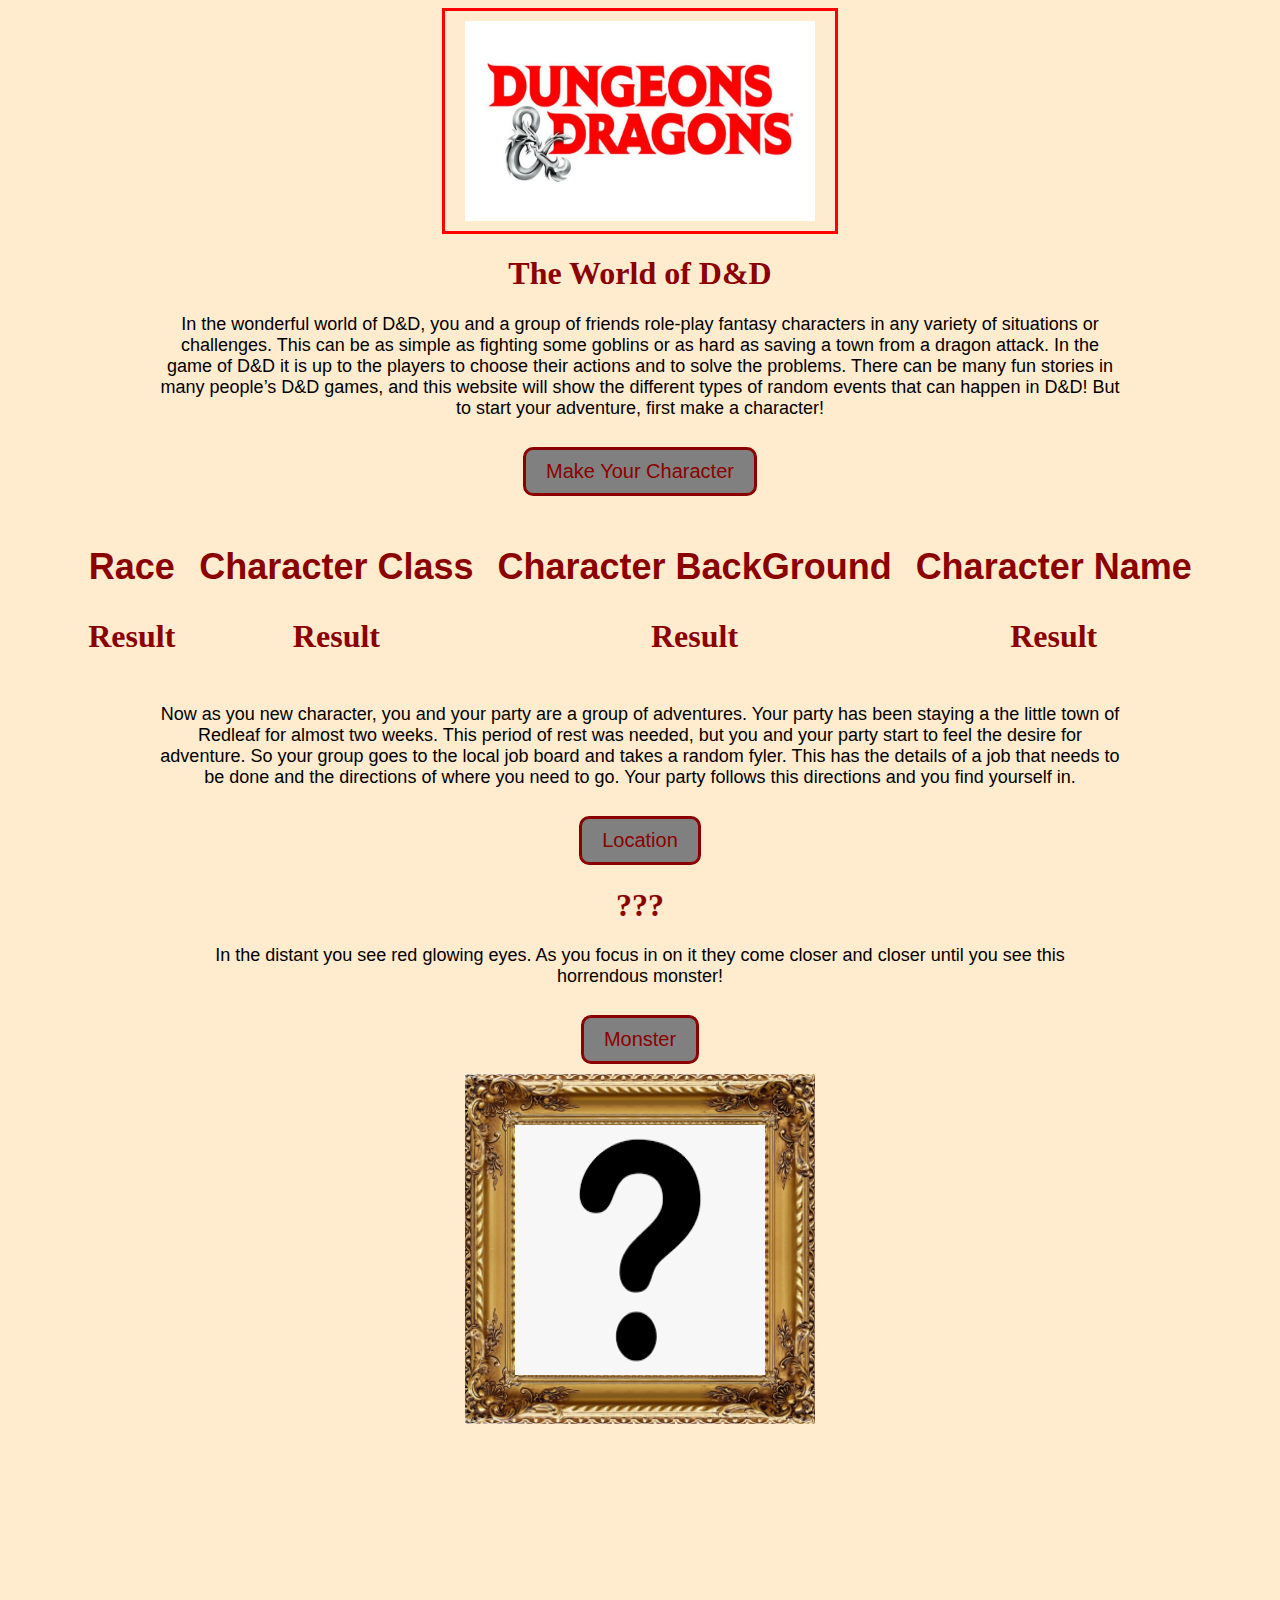
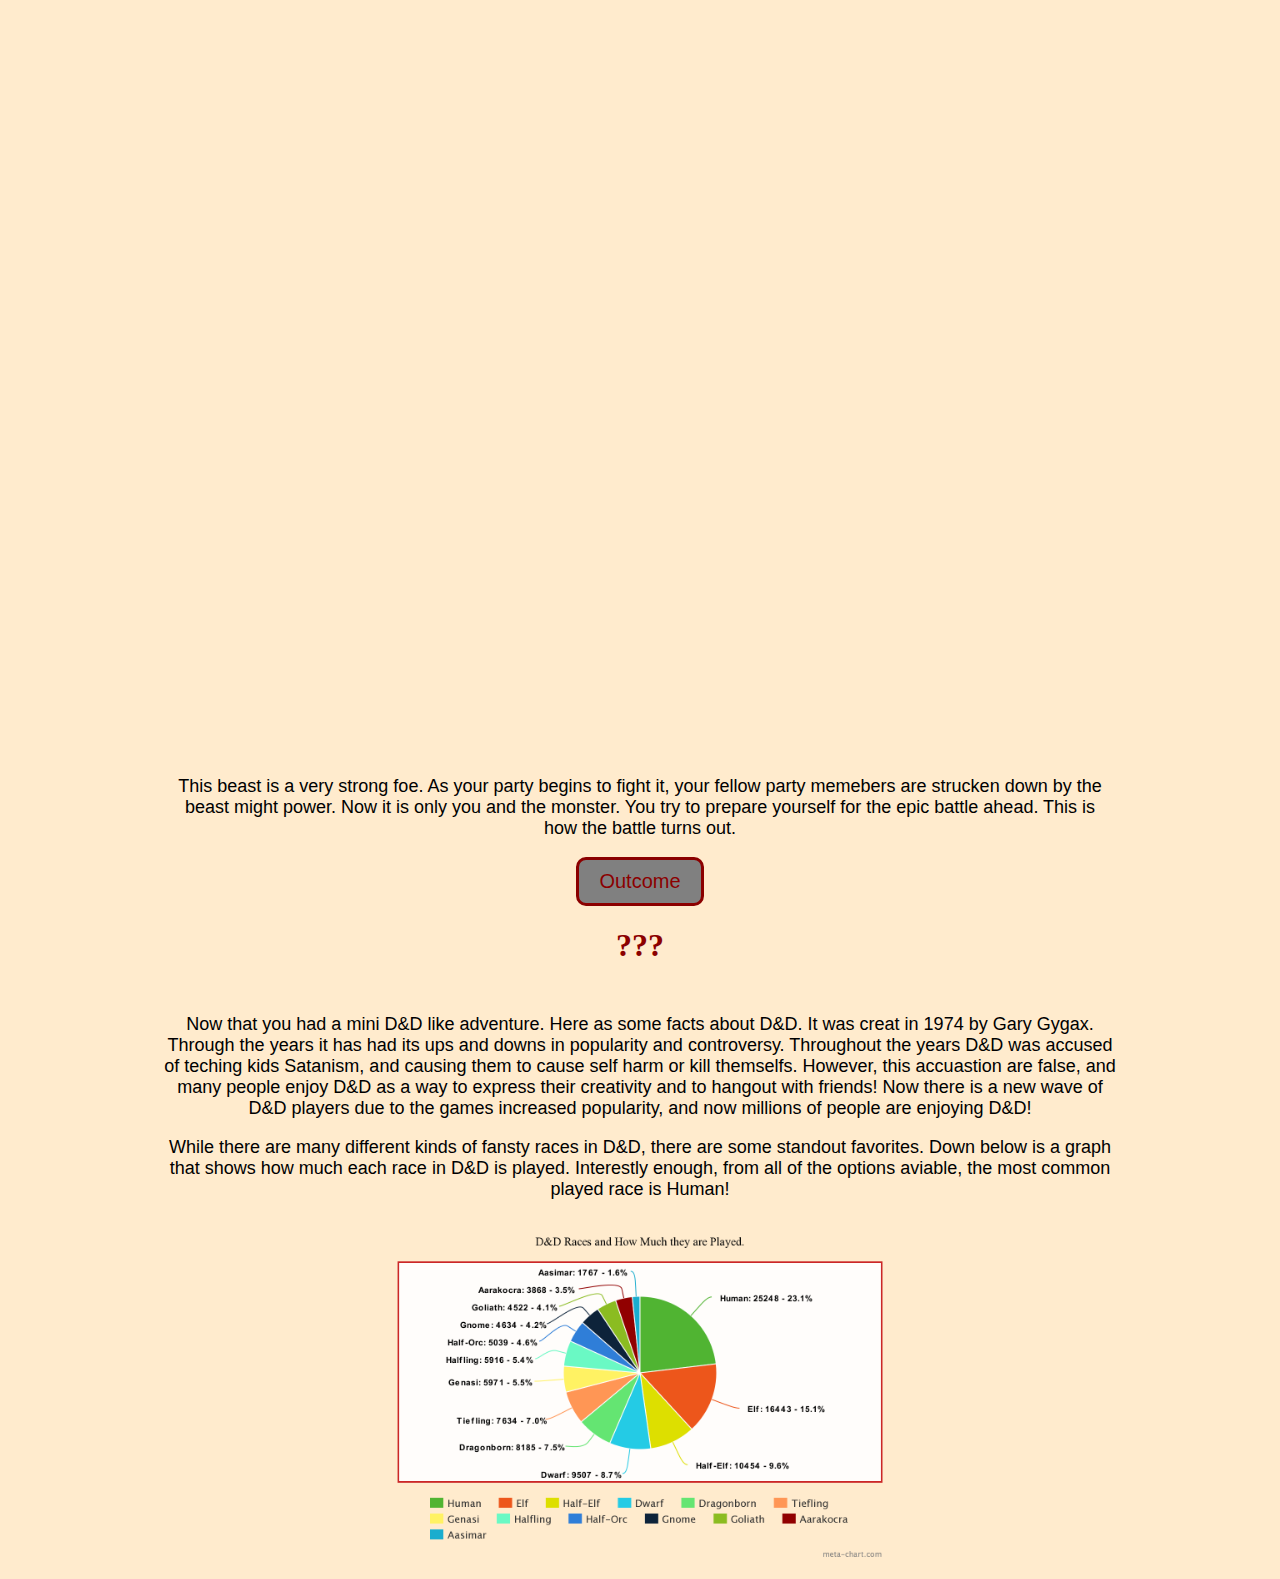
==== commit 47b68fe9: "update evething" ====
--- a/main.html
+++ b/main.html
@@ -110,13 +110,5 @@
       src="./images/chart.png"
       alt="chart-of-played-d-and-d-races"
     />
-
-    <button id="myBtn">Open Modal</button>
-    <div id="myModal" class="modal">
-      <div class="modal-content">
-        <span class="close">&times;</span>
-        <p>Some text in the Modal..</p>
-      </div>
-    </div>
   </body>
 </html>
--- a/style/main.css
+++ b/style/main.css
@@ -141,41 +141,3 @@
     margin: none;
   }
 }
-
-/* The Modal*/
-.modal {
-  display: none; /* Hidden by default */
-  position: fixed; /* Stay in place */
-  z-index: 1; /* Sit on top */
-  left: 0;
-  top: 0;
-  width: 100%; /* Full width */
-  height: 100%; /* Full height */
-  overflow: auto; /* Enable scroll if needed */
-  background-color: rgb(0, 0, 0); /* Fallback color */
-  background-color: rgba(0, 0, 0, 0.4); /* Black w/ opacity */
-}
-
-/* Modal Content/Box */
-.modal-content {
-  background-color: #fefefe;
-  margin: 15% auto; /* 15% from the top and centered */
-  padding: 20px;
-  border: 1px solid #888;
-  width: 80%; /* Could be more or less, depending on screen size */
-}
-
-/* The Close Button */
-.close {
-  color: #aaa;
-  float: right;
-  font-size: 28px;
-  font-weight: bold;
-}
-
-.close:hover,
-.close:focus {
-  color: black;
-  text-decoration: none;
-  cursor: pointer;
-}
